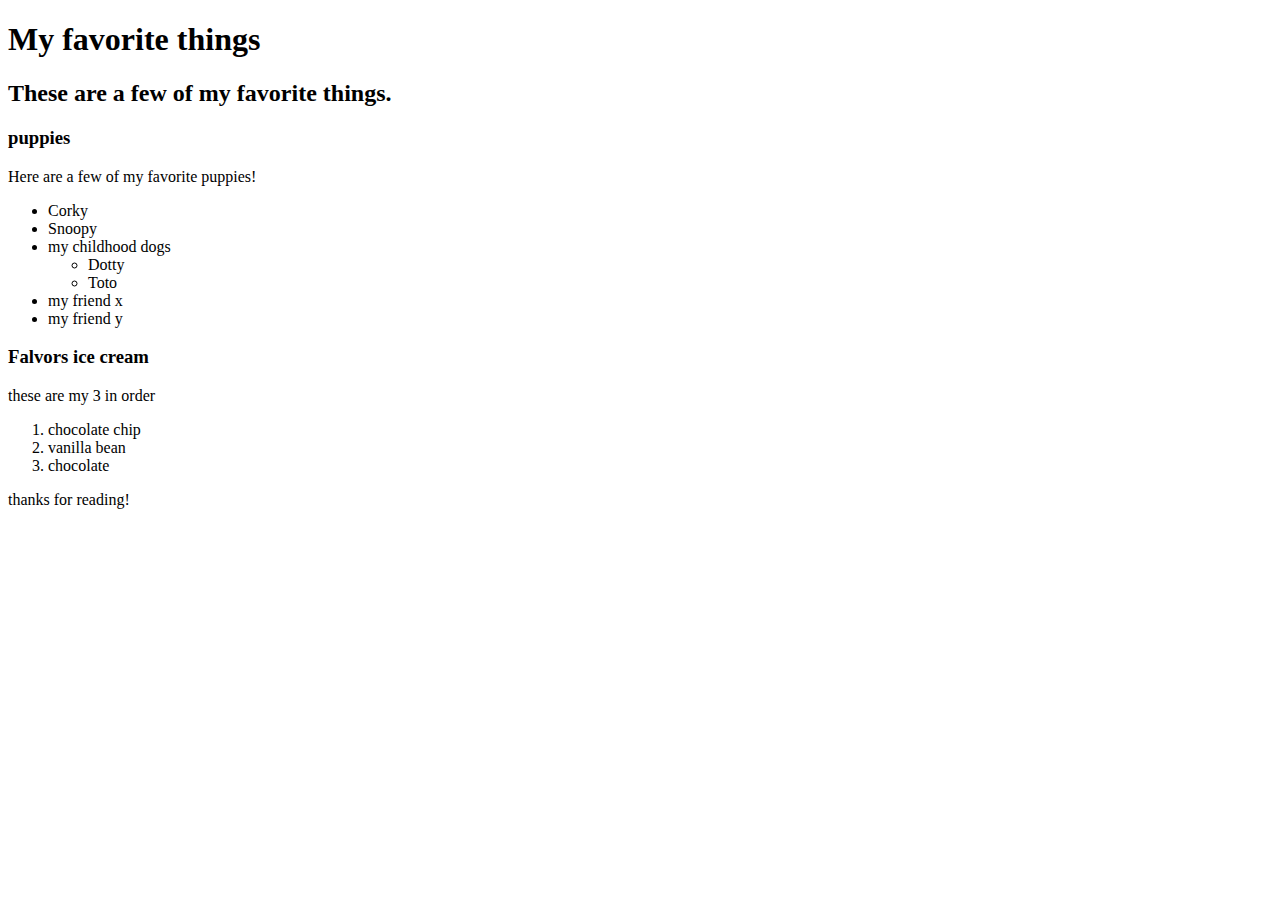
==== favoritethings.html @ 6a6b08fa "created html code with headers and paragraphs and lists" ====
<!DOCTYPE html>
<html lang="en-US">
<head>
  <title>Daria's favorite things</title>
</head>
<body>
  <h1>My favorite things</h1>
  <h2>These are a few of my favorite things.</h2>
  <h3>puppies</h3>
  <p>Here are a few of my favorite puppies!</p>
  <ul>
    <li>Corky</li>
    <li>Snoopy</li>
    <li>my childhood dogs</li>
      <ul>
        <li>Dotty</li>
        <li>Toto</li>
      </ul>
    </li>
    <li>my friend x</li>
    <li>my friend y</li>
  </ul>
  <h3>Falvors ice cream</h3>
  <p>these are my 3 in order</p>
  <ol>
    <li>chocolate chip</li>
    <li>vanilla bean</li>
    <li> chocolate</li>
  </ol>
  <p>thanks for reading!</p>
</body>
</html>
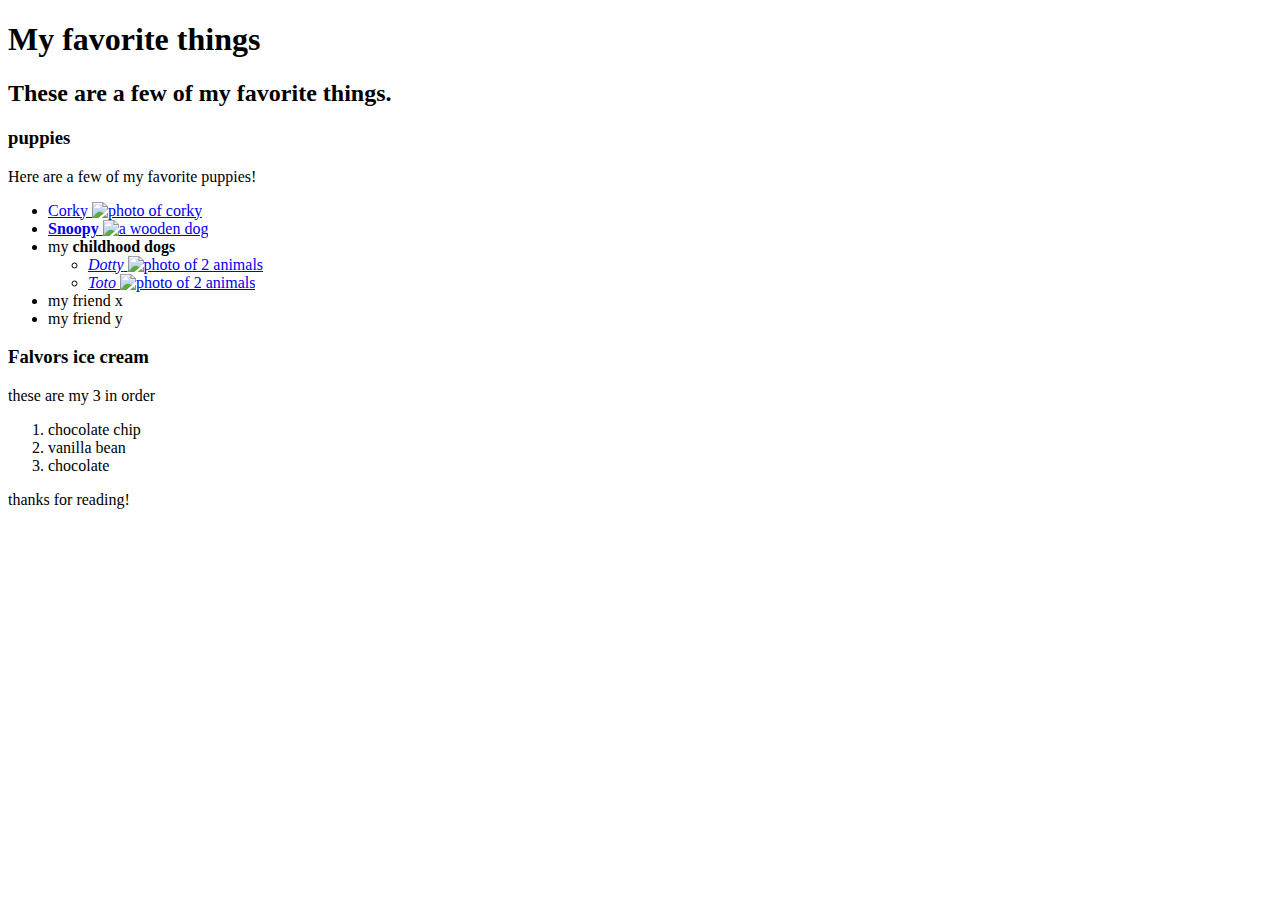
==== commit 319ebb87: "added links to dog websites and photos of dogs, added bold and italics accents" ====
--- a/favoritethings.html
+++ b/favoritethings.html
@@ -9,12 +9,31 @@
   <h3>puppies</h3>
   <p>Here are a few of my favorite puppies!</p>
   <ul>
-    <li>Corky</li>
-    <li>Snoopy</li>
-    <li>my childhood dogs</li>
+    <li>
+      <a href="http://www.example.corky.html">Corky
+      <img src="img/corky.jpg" alt="photo of corky">
+      </a>
+    </li>
+    <li>
+      <a href="https://www.gocomics.com/comics/lists/1626951/peanuts-snoopy-and-woodstock">
+        <strong>Snoopy</strong>
+        <img src="randomdog.jpg" alt="a wooden dog">  
+      </a>
+    </li>
+    <li>my <strong>childhood dogs</strong></li>
       <ul>
-        <li>Dotty</li>
-        <li>Toto</li>
+        <li>
+          <a href="http://www.example.com/dotty.html">
+            <em>Dotty</em>
+            <img src="2animals.jpg" alt="photo of 2 animals">
+          </a>
+        </li>
+        <li>
+          <a href="http://www.example.com/toto.html">
+            <em>Toto</em>
+            <img src="2animals.jpg" alt="photo of 2 animals">
+          </a>
+        </li>
       </ul>
     </li>
     <li>my friend x</li>
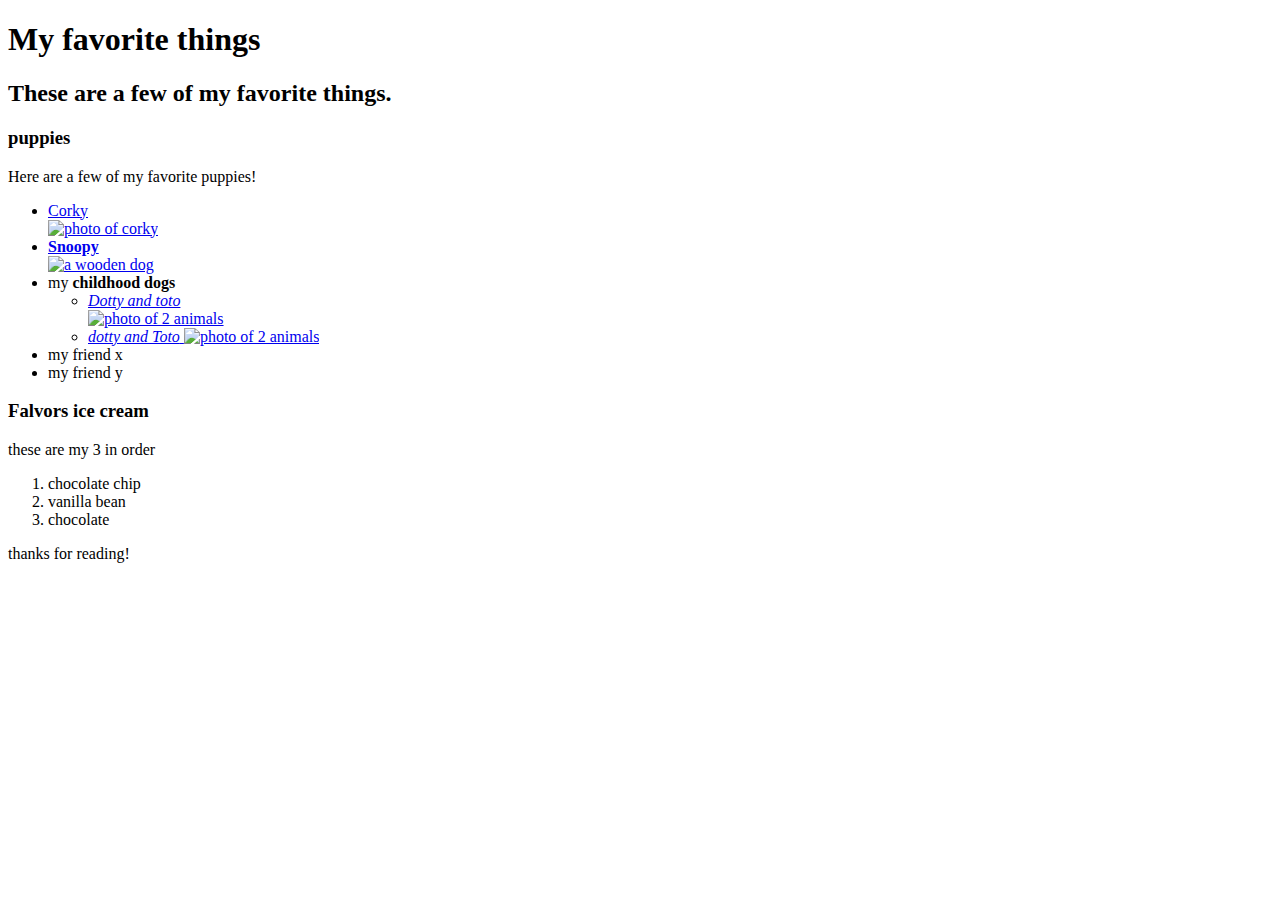
==== commit d676c67d: "fixed images" ====
--- a/favoritethings.html
+++ b/favoritethings.html
@@ -10,28 +10,28 @@
   <p>Here are a few of my favorite puppies!</p>
   <ul>
     <li>
-      <a href="http://www.example.corky.html">Corky
+      <a href="http://www.example.corky.html">Corky<br>
       <img src="img/corky.jpg" alt="photo of corky">
       </a>
     </li>
     <li>
       <a href="https://www.gocomics.com/comics/lists/1626951/peanuts-snoopy-and-woodstock">
-        <strong>Snoopy</strong>
-        <img src="randomdog.jpg" alt="a wooden dog">  
+        <strong>Snoopy</strong><br>
+        <img src="img/randomdog.jpg" alt="a wooden dog">  
       </a>
     </li>
     <li>my <strong>childhood dogs</strong></li>
       <ul>
         <li>
           <a href="http://www.example.com/dotty.html">
-            <em>Dotty</em>
-            <img src="2animals.jpg" alt="photo of 2 animals">
+            <em>Dotty and toto</em><br>
+            <img src="img/2animals.jpg" alt="photo of 2 animals">
           </a>
         </li>
         <li>
           <a href="http://www.example.com/toto.html">
-            <em>Toto</em>
-            <img src="2animals.jpg" alt="photo of 2 animals">
+            <em>dotty and Toto</em>
+            <img src="img/2animals.jpg" alt="photo of 2 animals">
           </a>
         </li>
       </ul>
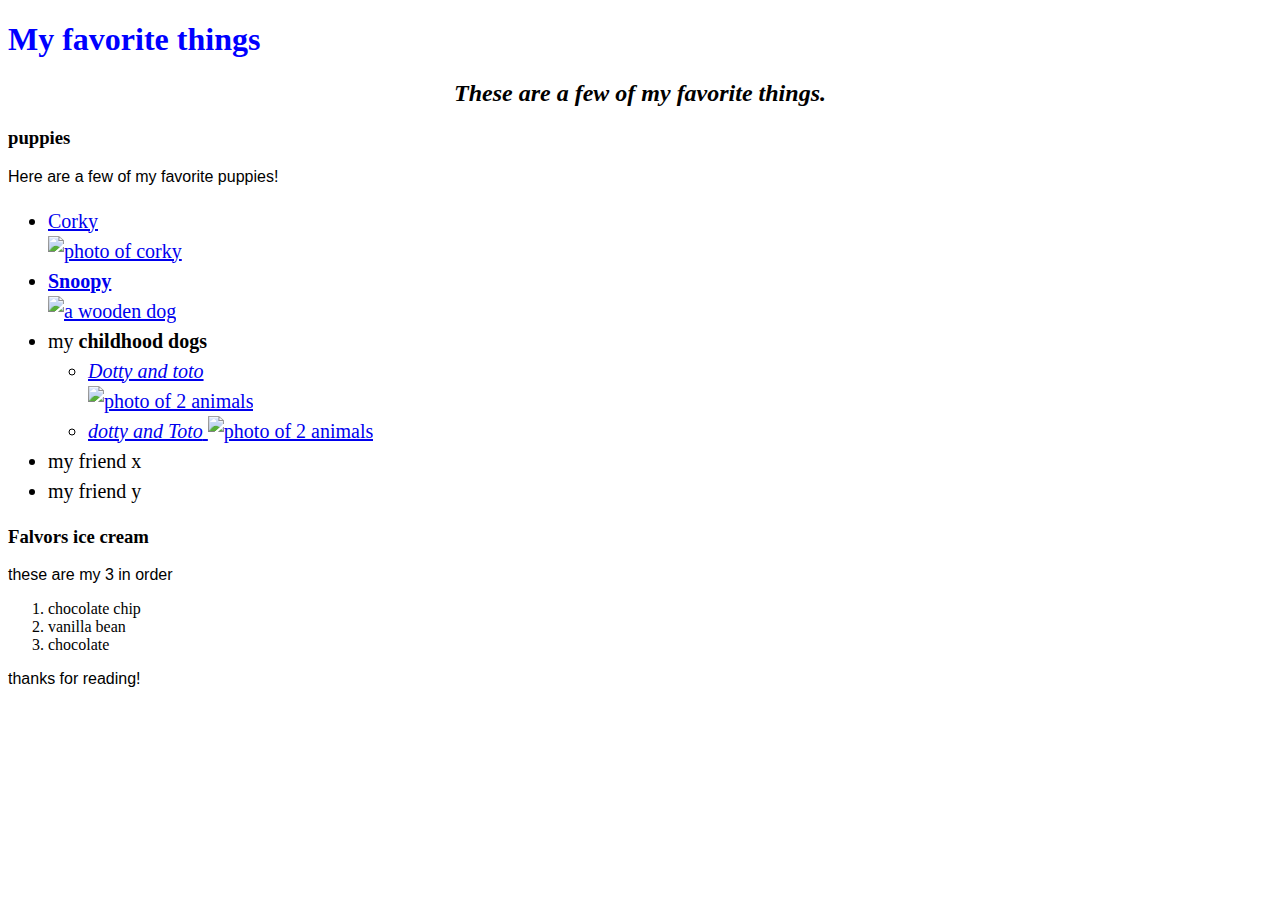
==== commit dd19a8c2: "change myfirstwebsite.html to index.html" ====
--- a/favoritethings.html
+++ b/favoritethings.html
@@ -1,6 +1,7 @@
 <!DOCTYPE html>
 <html lang="en-US">
 <head>
+  <link href="css/styles.css" rel="stylesheet" type="text/css">
   <title>Daria's favorite things</title>
 </head>
 <body>
--- a/css/styles.css
+++ b/css/styles.css
@@ -0,0 +1,17 @@
+h1 {
+  color: #0000ff;
+}
+
+h2 {
+  font-style: italic;
+  text-align: center;
+}
+
+p {
+  font-family: sans-serif;
+}
+
+ul {
+  font-size: 20px;
+  line-height: 30px
+}
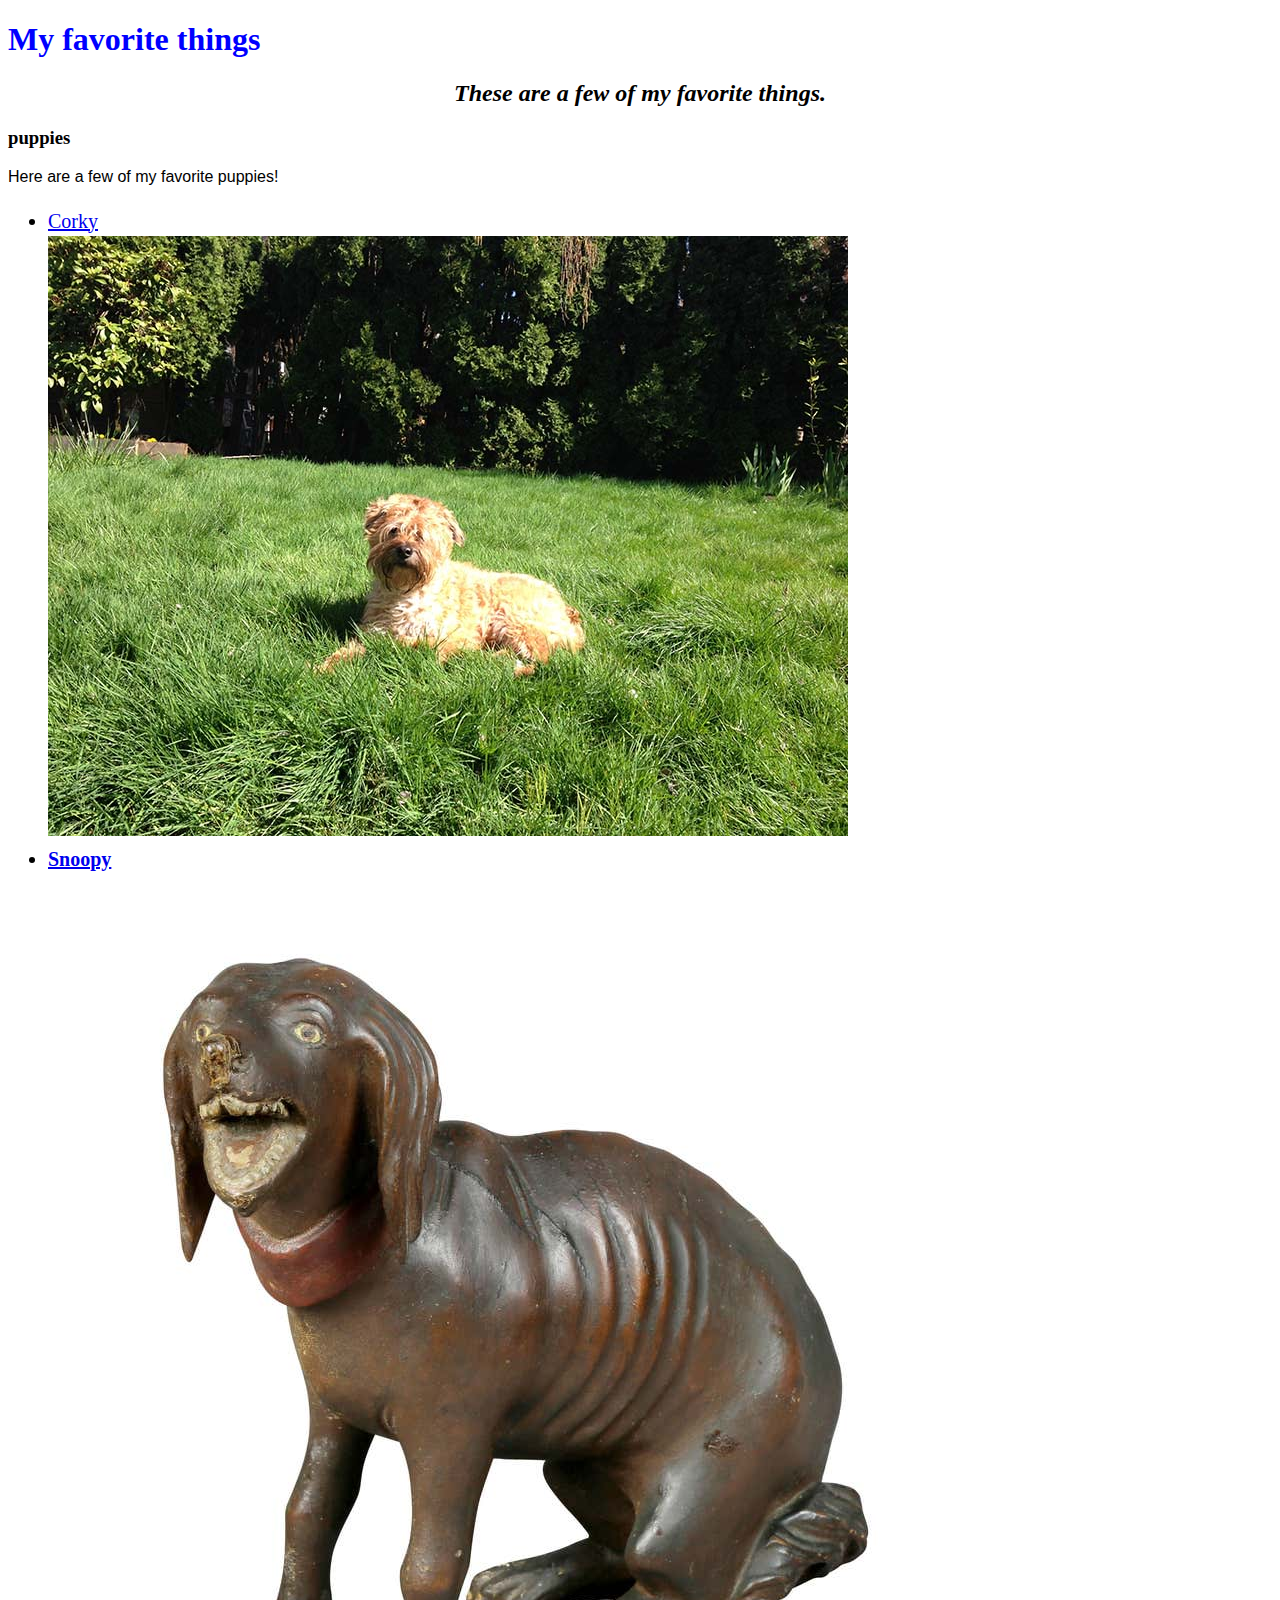
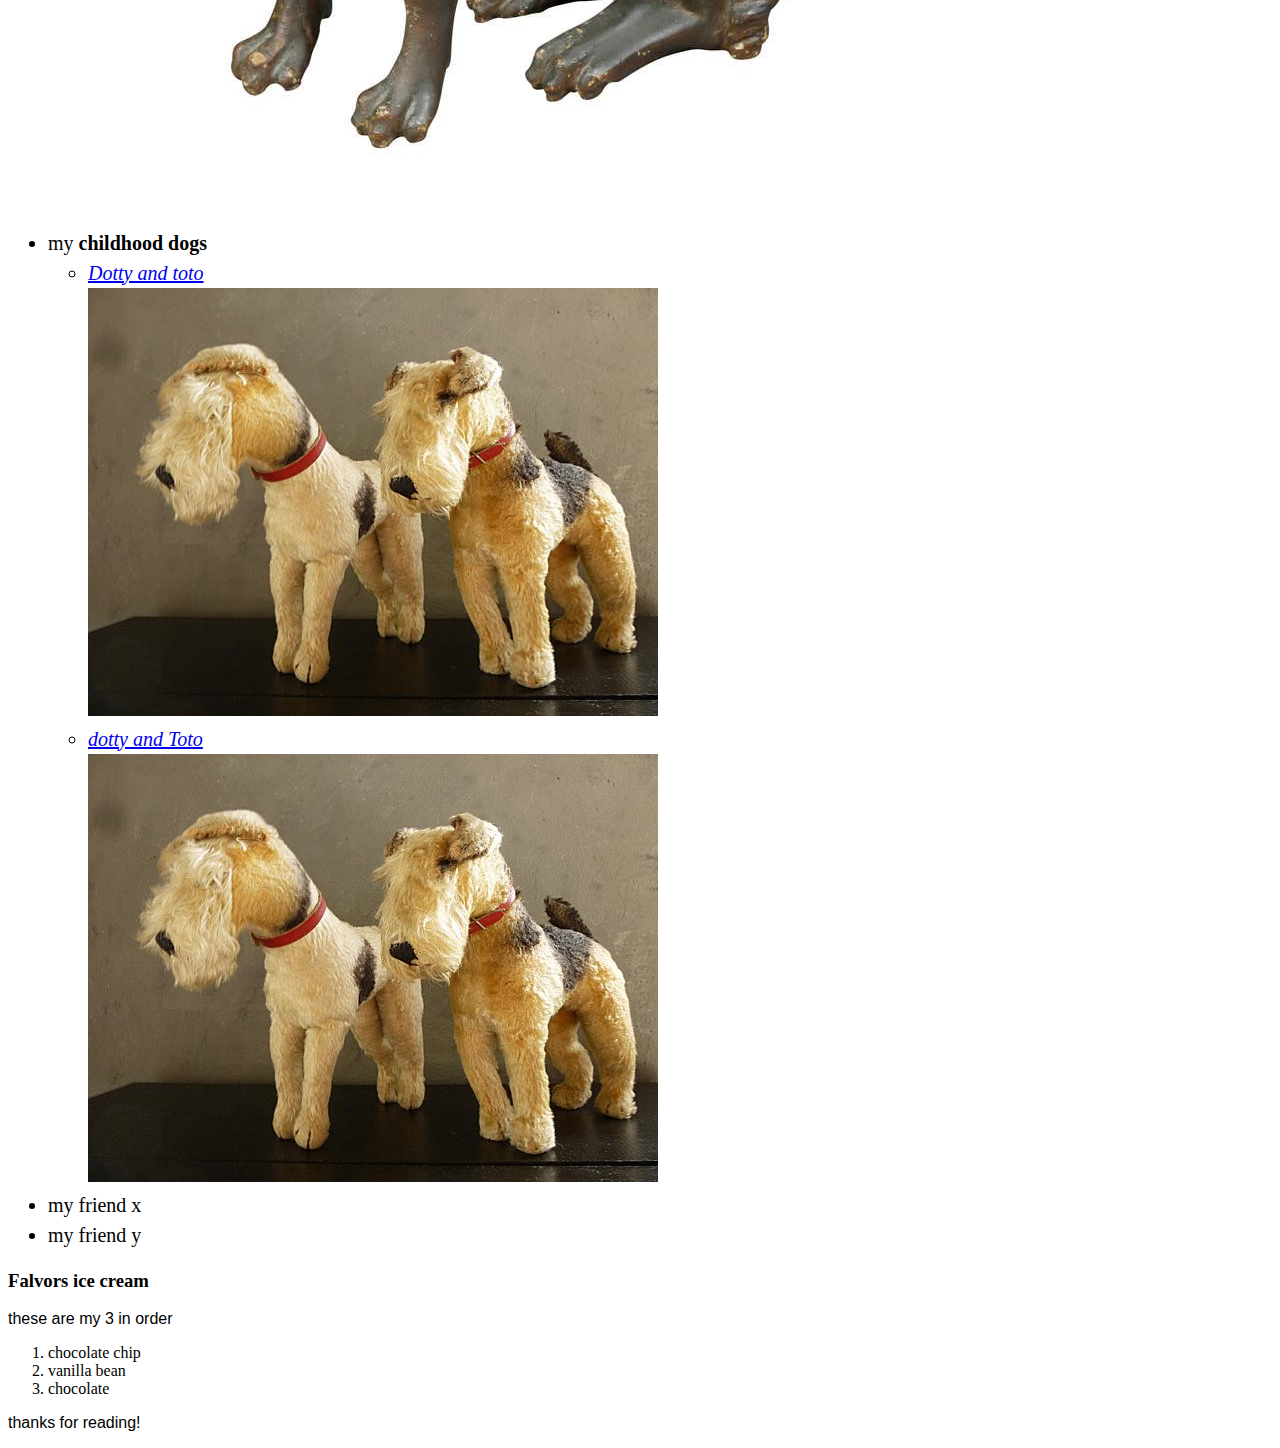
==== commit 90b5f633: "delete gh-pages branch" ====
--- a/favoritethings.html
+++ b/favoritethings.html
@@ -31,7 +31,7 @@
         </li>
         <li>
           <a href="http://www.example.com/toto.html">
-            <em>dotty and Toto</em>
+            <em>dotty and Toto</em><br>
             <img src="img/2animals.jpg" alt="photo of 2 animals">
           </a>
         </li>
